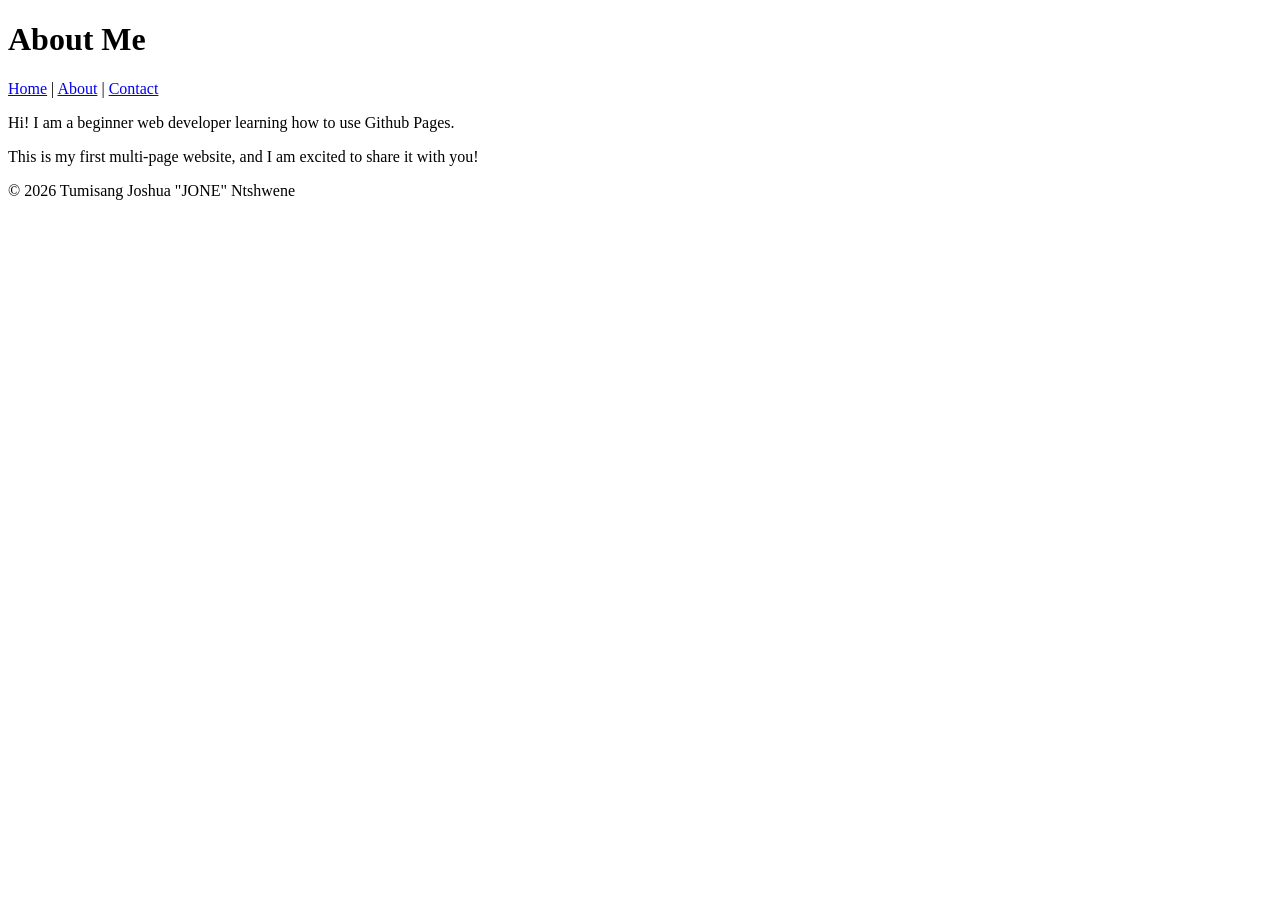
==== About.html @ fad09387 "Updated content" ====
<!DOCTYPE html>

<html lang="en">

<head>

    <meta charset="UTF-8">

    <meta name="viewport" content="width=device-width, initial-scale=1.0">

    <title>About Me</title>

</head>

<body>

    <header>

        <h1>About Me</h1>

        <nav>

            <a href="index.html">Home</a> |

            <a href="about.html">About</a> |

            <a href="contact.html">Contact</a>

        </nav>

    </header>

    <main>

        <p>Hi! I am a beginner web developer learning how to use Github Pages.</p>

        <p>This is my first multi-page website, and I am excited to share it with you!</p>

    </main>


    <footer>

        <p>&copy; 2026 Tumisang Joshua "JONE" Ntshwene</p>

    </footer>

</body>

</html>
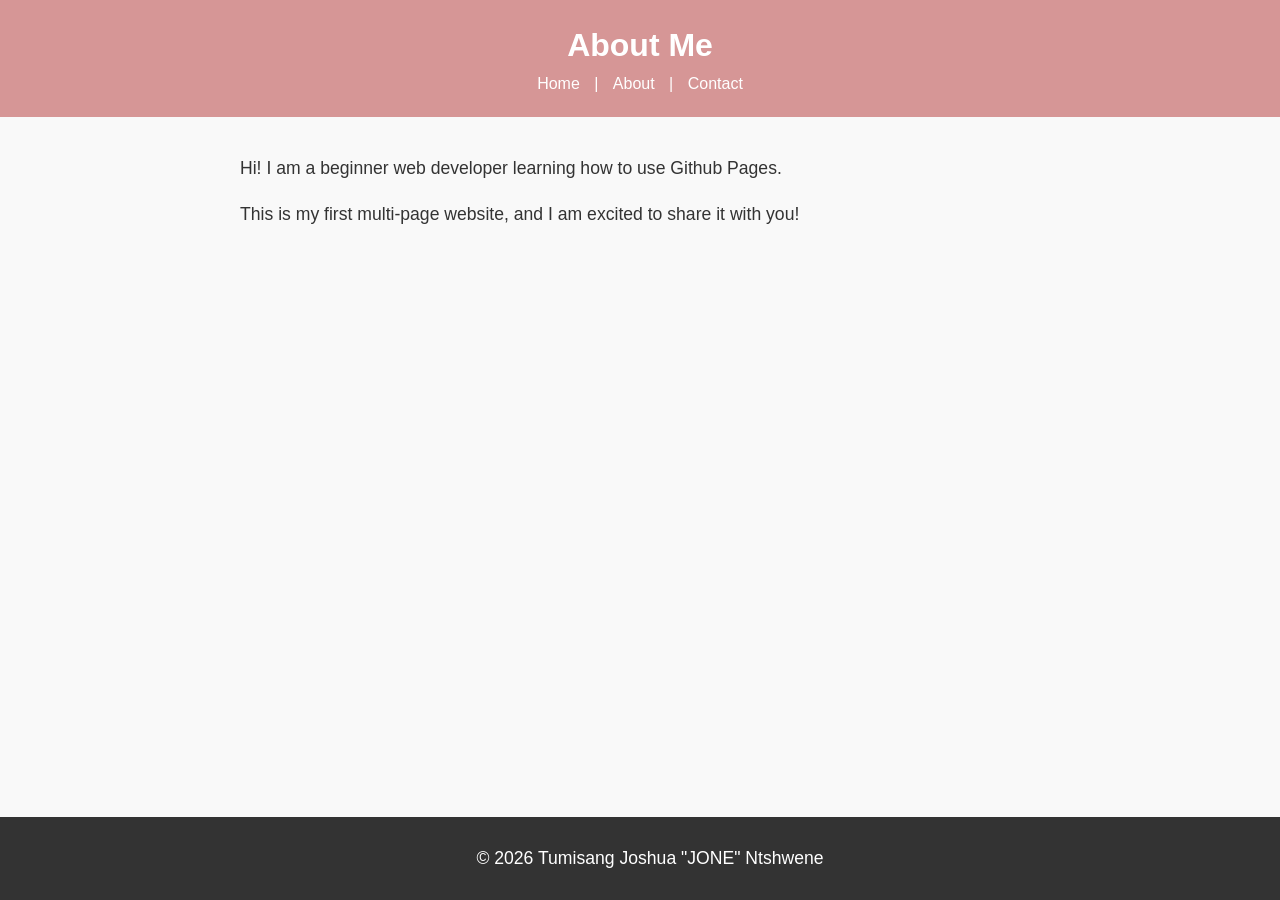
==== commit 16c4dde9: "cASE sensitivity" ====
--- a/About.html
+++ b/About.html
@@ -9,6 +9,8 @@
     <meta name="viewport" content="width=device-width, initial-scale=1.0">
 
     <title>About Me</title>
+
+    <link rel="stylesheet" href="Styles.css">
 
 </head>
 
@@ -22,9 +24,9 @@
 
             <a href="index.html">Home</a> |
 
-            <a href="about.html">About</a> |
+            <a href="About.html">About</a> |
 
-            <a href="contact.html">Contact</a>
+            <a href="Contact.html">Contact</a>
 
         </nav>
 
--- a/Styles.css
+++ b/Styles.css
@@ -0,0 +1,123 @@
+body {
+
+font-family: Arial, sans-serif;
+
+color: #333;
+
+background-color: #f9f9f9;
+
+margin: 0;
+
+padding: 0;
+
+line-height: 1.6;
+
+}
+
+header {
+
+background-color: #d69696;
+
+color: white;
+
+padding: 20px;
+
+text-align: center;
+
+}
+
+
+header h1 {
+
+margin: 0;
+
+}
+
+
+nav a {
+
+color: white;
+
+text-decoration: none;
+
+margin: 0 10px;
+
+}
+
+
+nav a:hover {
+
+text-decoration: underline;
+
+}
+
+main {
+
+padding: 20px;
+
+max-width: 800px;
+
+margin: 0 auto;
+
+}
+
+
+main img {
+
+max-width: 100%;
+
+height: auto;
+
+display: block;
+
+margin: 20px 0;
+
+}
+
+footer {
+
+background-color: #333;
+
+color: white;
+
+text-align: center;
+
+padding: 10px;
+
+position: fixed;
+
+bottom: 0;
+
+width: 100%;
+
+}
+
+p {
+
+font-size: 1.1em;
+
+}
+
+
+a {
+
+color: #808000;
+
+text-decoration: none;
+
+}
+
+
+a:hover {
+
+text-decoration: underline;
+
+}
+
+mg {
+
+border: 5px solid #808000;
+
+border-radius: 10px;
+
+}
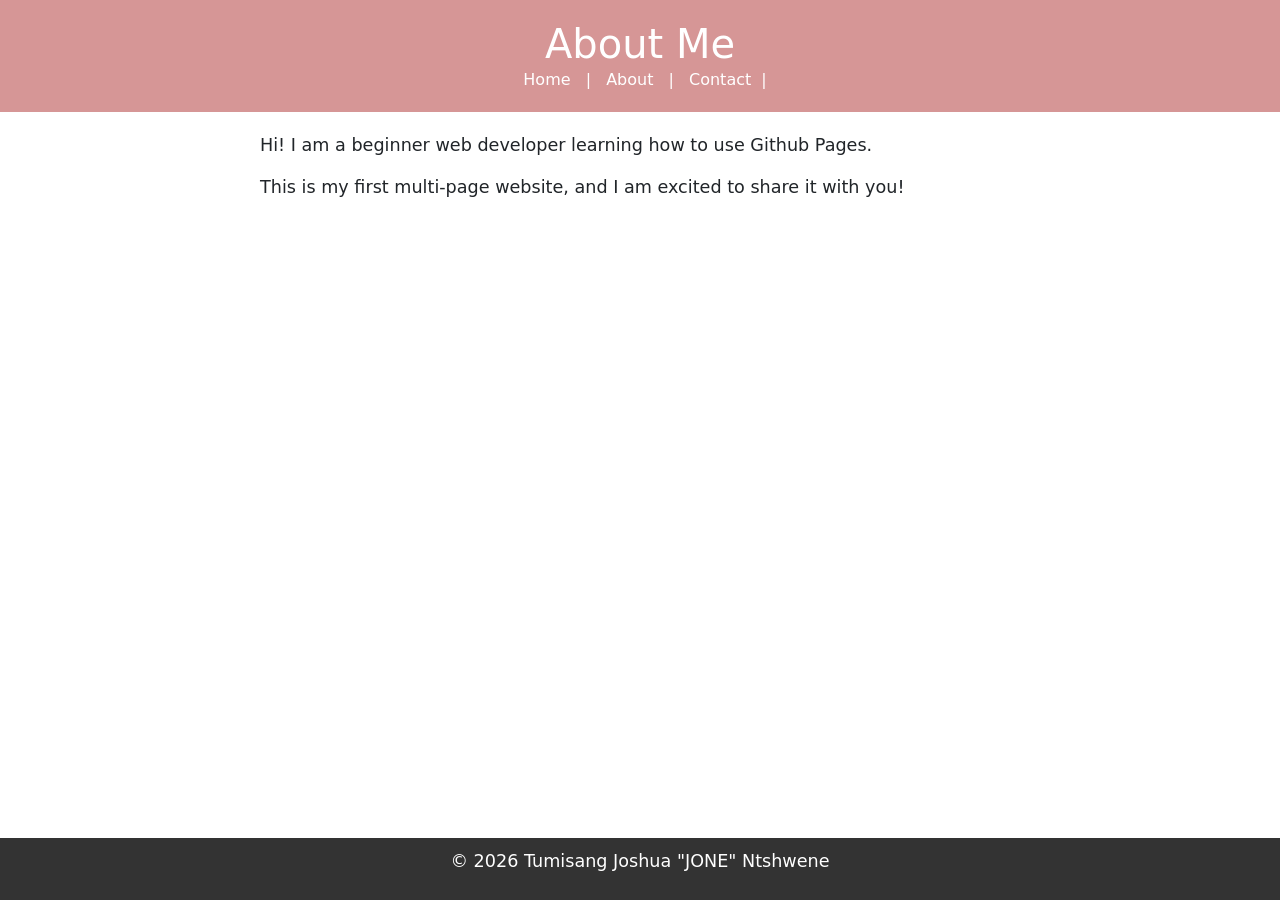
==== commit 0d747b93: "Update" ====
--- a/About.html
+++ b/About.html
@@ -11,6 +11,8 @@
     <title>About Me</title>
 
     <link rel="stylesheet" href="Styles.css">
+
+    <link href="https://cdn.jsdelivr.net/npm/bootstrap@5.3.0/dist/css/bootstrap.min.css" rel="stylesheet">
 
 </head>
 
@@ -26,7 +28,7 @@
 
             <a href="About.html">About</a> |
 
-            <a href="Contact.html">Contact</a>
+            <a href="Contact.html">Contact</a>|
 
         </nav>
 
@@ -47,6 +49,10 @@
 
     </footer>
 
+    <script src="https://cdn.jsdelivr.net/npm/@popperjs/core@2.11.6/dist/umd/popper.min.js"></script>
+
+     <script src="https://cdn.jsdelivr.net/npm/bootstrap@5.3.0/dist/js/bootstrap.min.js"></script>
+
 </body>
 
 </html>
--- a/Styles.css
+++ b/Styles.css
@@ -114,10 +114,18 @@
 
 }
 
-mg {
+img {
 
-border: 5px solid #808000;
+border: 5px solid #24240d;
 
 border-radius: 10px;
 
+}
+
+main a[href^="mailto:"] {
+
+color: #ff5722;
+
+font-weight: bold;
+
 }
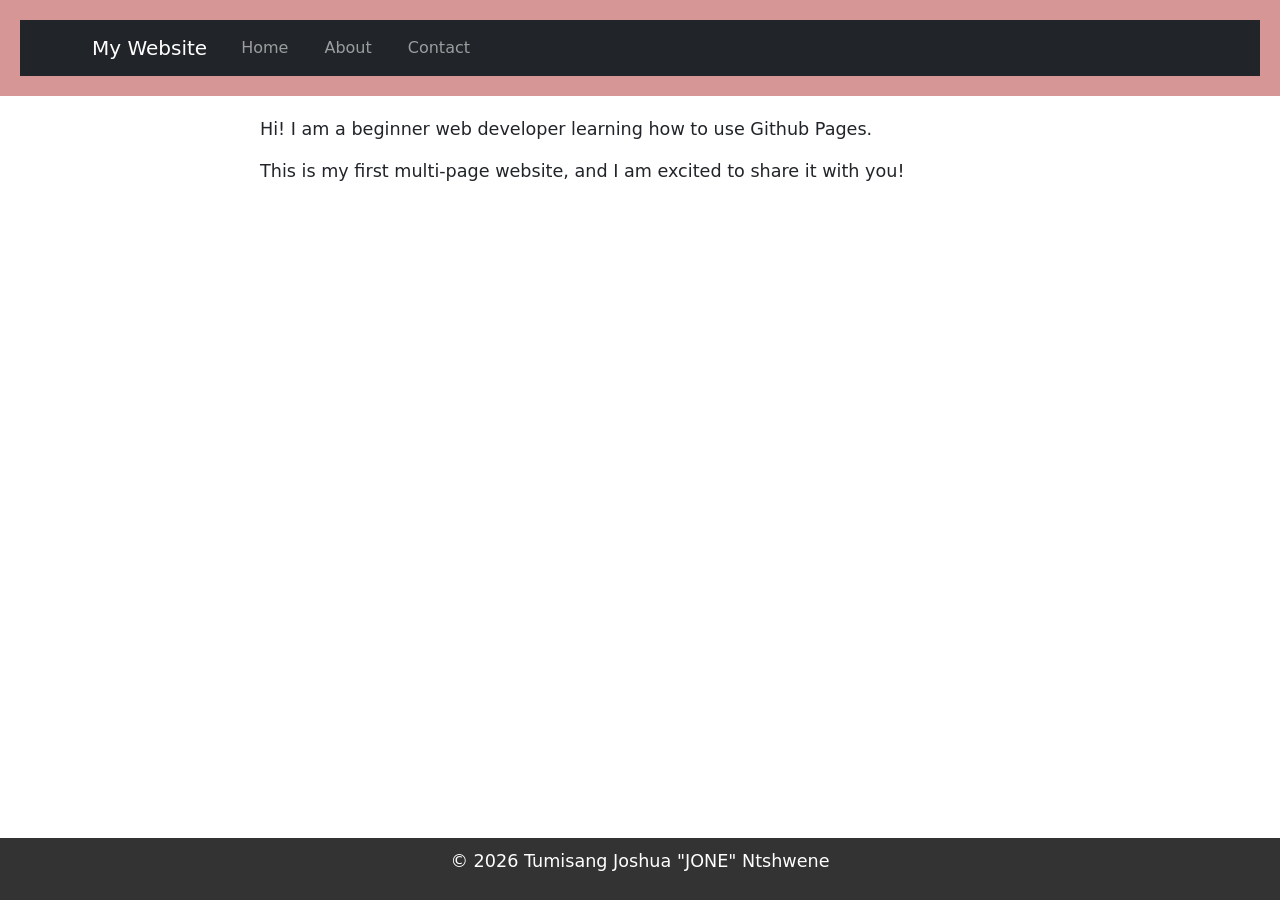
==== commit aac81144: "Navigation" ====
--- a/About.html
+++ b/About.html
@@ -20,20 +20,49 @@
 
     <header>
 
-        <h1>About Me</h1>
+  <nav class="navbar navbar-expand-lg navbar-dark bg-dark">
 
-        <nav>
+     <div class="container">
 
-            <a href="index.html">Home</a> |
+         <a class="navbar-brand" href="index.html">My Website</a>
 
-            <a href="About.html">About</a> |
+         <button class="navbar-toggler" type="button" data-bs-toggle="collapse" data-bs-target="#navbarNav">
 
-            <a href="Contact.html">Contact</a>|
+            <span class="navbar-toggler-icon"></span>
 
-        </nav>
+        </button>
 
-    </header>
+        <div class="collapse navbar-collapse" id="navbarNav">
 
+           <ul class="navbar-nav">
+
+              <li class="nav-item">
+
+                   <a class="nav-link" href="index.html">Home</a>
+
+              </li>
+
+              <li class="nav-item">
+
+                 <a class="nav-link" href="About.html">About</a>
+
+              </li>
+
+              <li class="nav-item">
+
+                 <a class="nav-link" href="Contact.html">Contact</a>
+
+              </li>
+
+            </ul>
+
+        </div>
+
+    </div>
+
+  </nav>
+
+</header>
     <main>
 
         <p>Hi! I am a beginner web developer learning how to use Github Pages.</p>
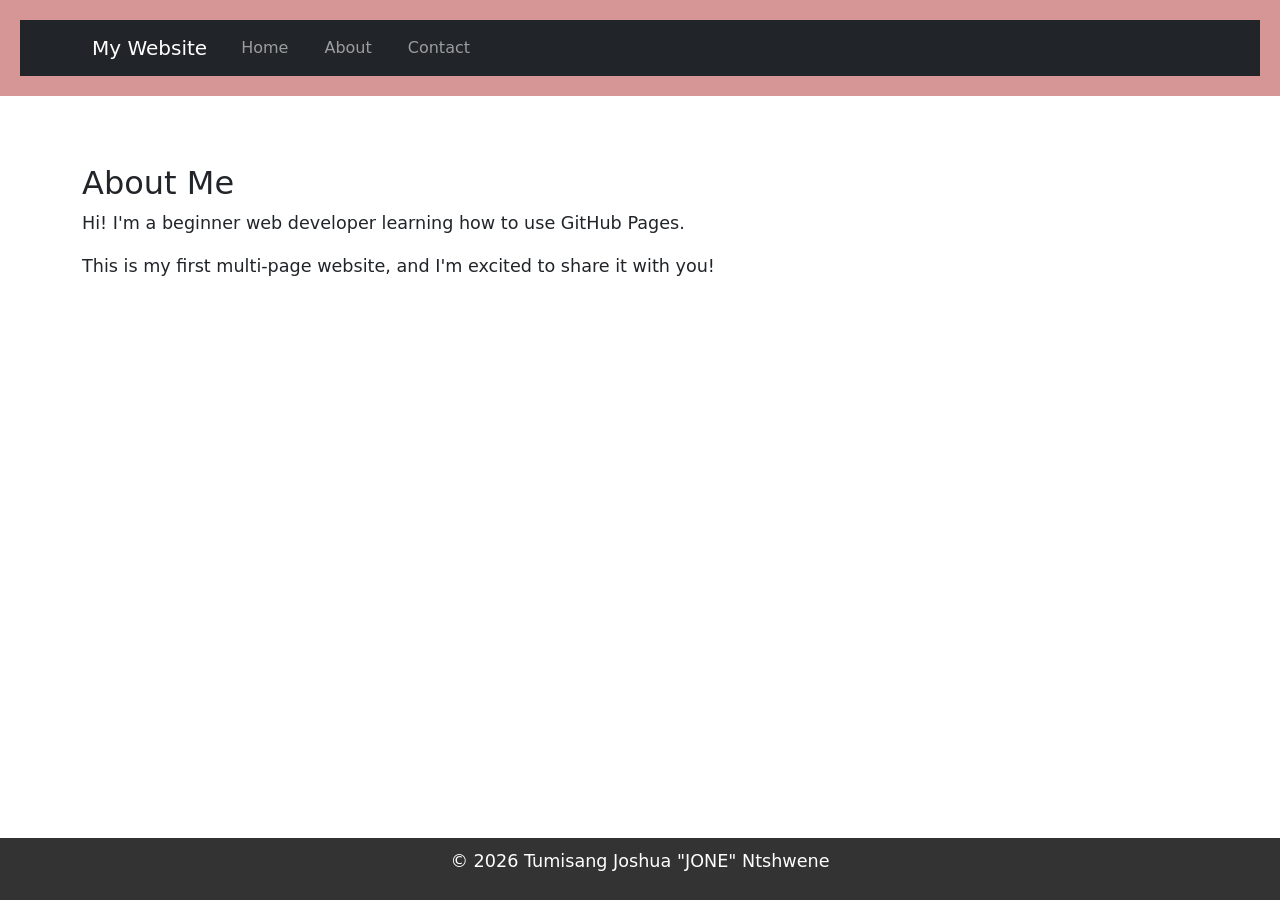
==== commit 9d5916da: "bootsrap" ====
--- a/About.html
+++ b/About.html
@@ -63,14 +63,16 @@
   </nav>
 
 </header>
-    <main>
 
-        <p>Hi! I am a beginner web developer learning how to use Github Pages.</p>
+   <main class="container my-5">
 
-        <p>This is my first multi-page website, and I am excited to share it with you!</p>
+        <h2>About Me</h2>
+
+        <p>Hi! I'm a beginner web developer learning how to use GitHub Pages.</p>
+
+        <p>This is my first multi-page website, and I'm excited to share it with you!</p>
 
     </main>
-
 
     <footer>
 
